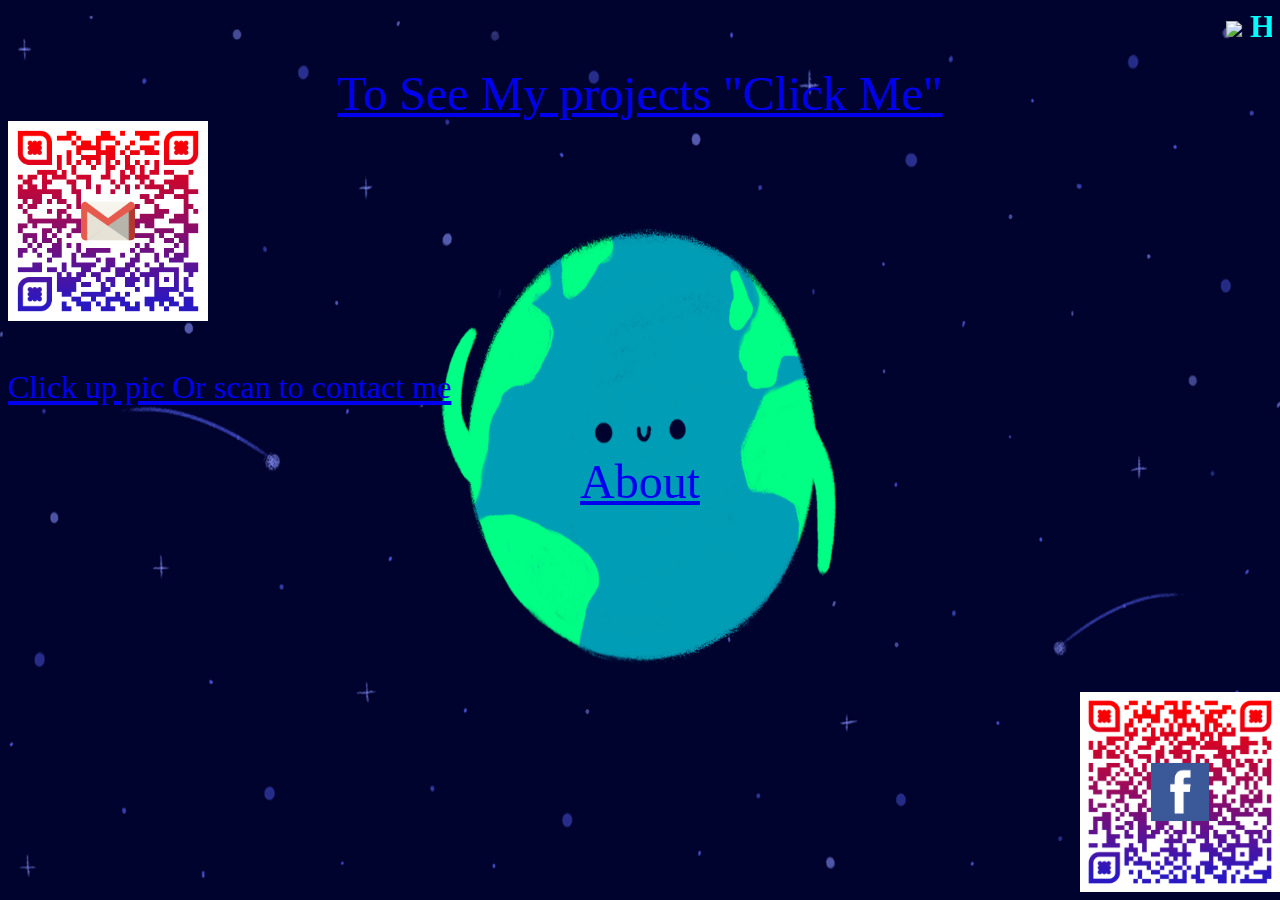
==== index.html @ bcd940b7 "Update index.html" ====
<html lang="en">

<head>
    <title>Simple Super Developers</title>
    <link rel="icon" href="favicon.ico">
</head>

<style>

@media screen and (min-width: 320px) and (max-width: 767px) and (orientation: portrait) {
  html {
    transform: rotate(-90deg);
    transform-origin: left top;
    width: 100vh;
    height: 100vw;
    overflow-x: hidden;
    position: absolute;
    top: 100%;
    left: 0;
  }
}

body {
        background-image: url('A.gif');
        background-repeat: no-repeat;
        background-attachment: fixed;
        background-size: 100% 100%;
    }

    div.fixed {
        position: static;
        bottom: 100;
        right: 70;
        width: 3000px;
        border: 3px solid #73AD21;
    }
}
a:link {
    color: pink;
    background-color: #ff0000;
    text-decoration: none;
}
a:visited {
    color: pink;
    background-color: red;
    text-decoration: none;
}
a:hover {
    color: yellow;
    background-color: transparent;
    text-decoration: underline;
}
a:active {
    color: yellow;
    background-color: transparent;
    text-decoration: underline;
}
div.absolute {
    position: absolute;
    top: 560px;
    right: 940px;
    width: 330px;
    height: 40px;
    border: 5px solid #51ff00;
}
.bottom-right {
    position: absolute;
    bottom: 8px;
    right: 0px;
}

.bottom {
  bottom: 1px;
}

.img-with-text {
    text-align: justify;
    width: [width of img];
}
.img-with-text img {
    display: block;
    margin: 0 auto;
}

}

}

@media screen and (min-width: 320px) and (min-height: 320px) and (orientation: landscape) {
  html {
    transform: rotate(-90deg);
    transform-origin: left top;
    width: 100vh;
    overflow-x: hidden;
    position: absolute;
    top: 100%;
    left: 0;
  }
}

</style>




<body>


    <link rel="stylesheet" type="text/css" href="Font.css">
    <h1>
        <marquee>
            <img src="favicon.ico">
            <font color="cyan" style="italy">Hello Everyone<img src="favicon.ico"></marquee>
    </h1>
    <div>
        <center>
            <font size="7em">

                <a href="Co-Main.html">To See My projects

		"Click Me"</a>
    </div>

    <div>
        <a href="mailto:simplesuperdevelopers@gmail.com"><img src="AS.png" width="200" height="200">
            <p>
                <font size="6em">Click up pic Or scan to contact me</p>


    </div>
    <div>
        <div class="bottom-right">

            <a href="https://www.facebook.com/SimpleSuperDevelopers"><img src="ASD.png" wdth="200" height="200"></a>
        </div>
        <div class="bottom">
          <center>
              <font size="8em"><a href="Video.html">About</a></center>
        </div>





</body>

</html>
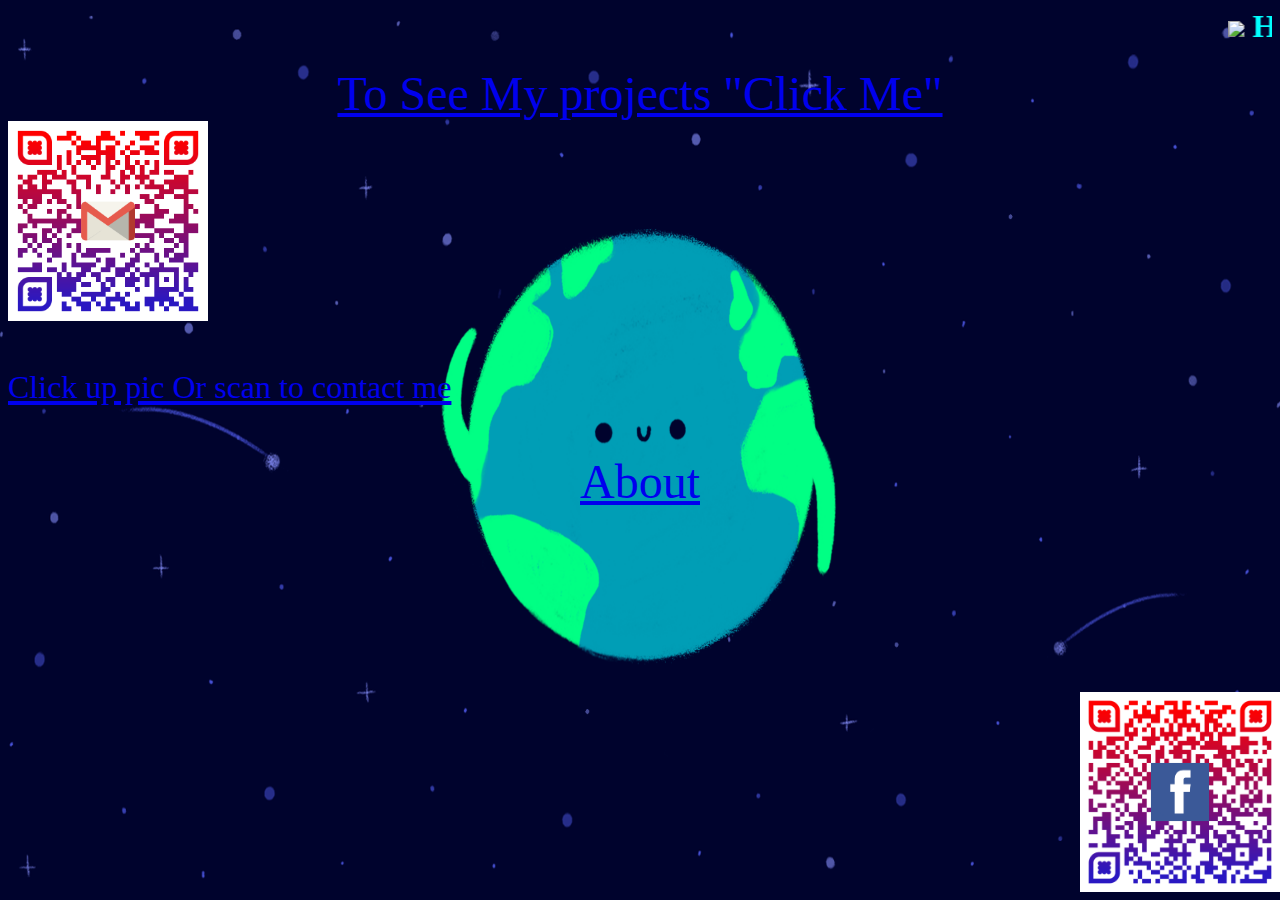
==== commit 61275ff3: "Update index.html" ====
--- a/index.html
+++ b/index.html
@@ -61,7 +61,7 @@
     right: 940px;
     width: 330px;
     height: 40px;
-    border: 5px solid #51ff00;
+    border: 5px solid red;
 }
 .bottom-right {
     position: absolute;
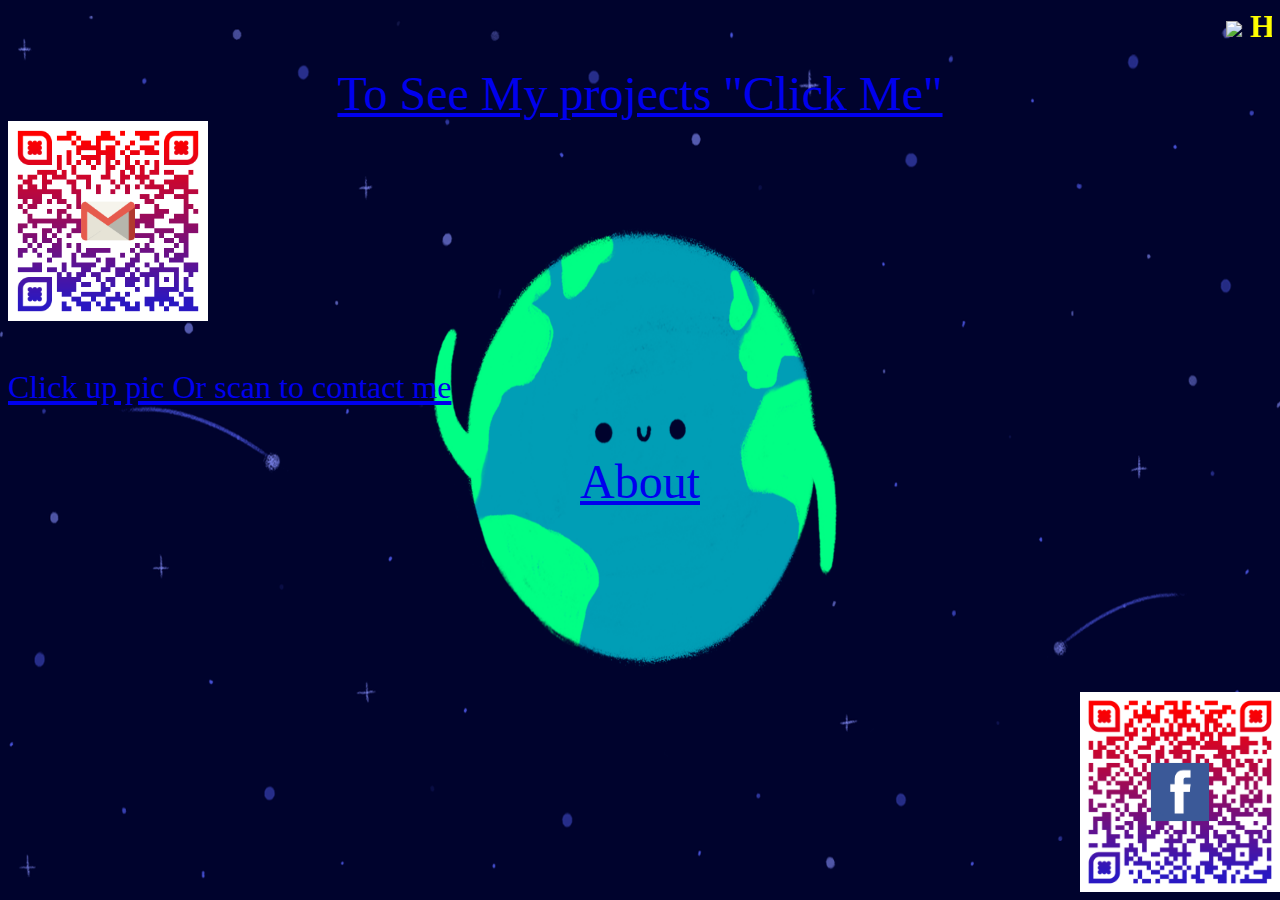
==== commit 673671a2: "Update index.html" ====
--- a/index.html
+++ b/index.html
@@ -110,7 +110,7 @@
     <h1>
         <marquee>
             <img src="favicon.ico">
-            <font color="cyan" style="italy">Hello Everyone<img src="favicon.ico"></marquee>
+            <font color="yellow" style="italy">Hello Everyone<img src="favicon.ico"></marquee>
     </h1>
     <div>
         <center>
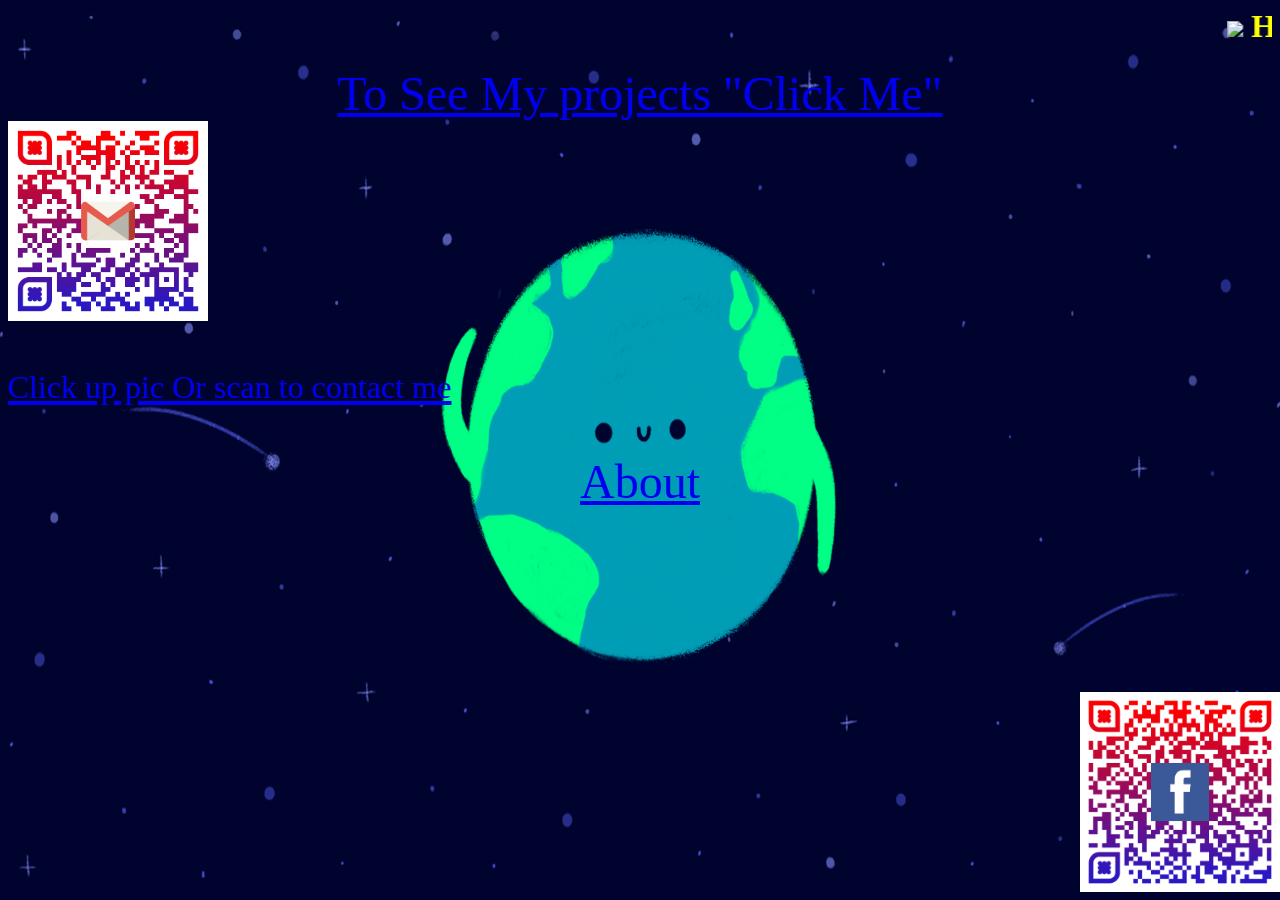
==== commit 6b7a985d: "Update index.html" ====
--- a/index.html
+++ b/index.html
@@ -61,7 +61,7 @@
     right: 940px;
     width: 330px;
     height: 40px;
-    border: 5px solid red;
+    border: 5px solid #51ff00;
 }
 .bottom-right {
     position: absolute;
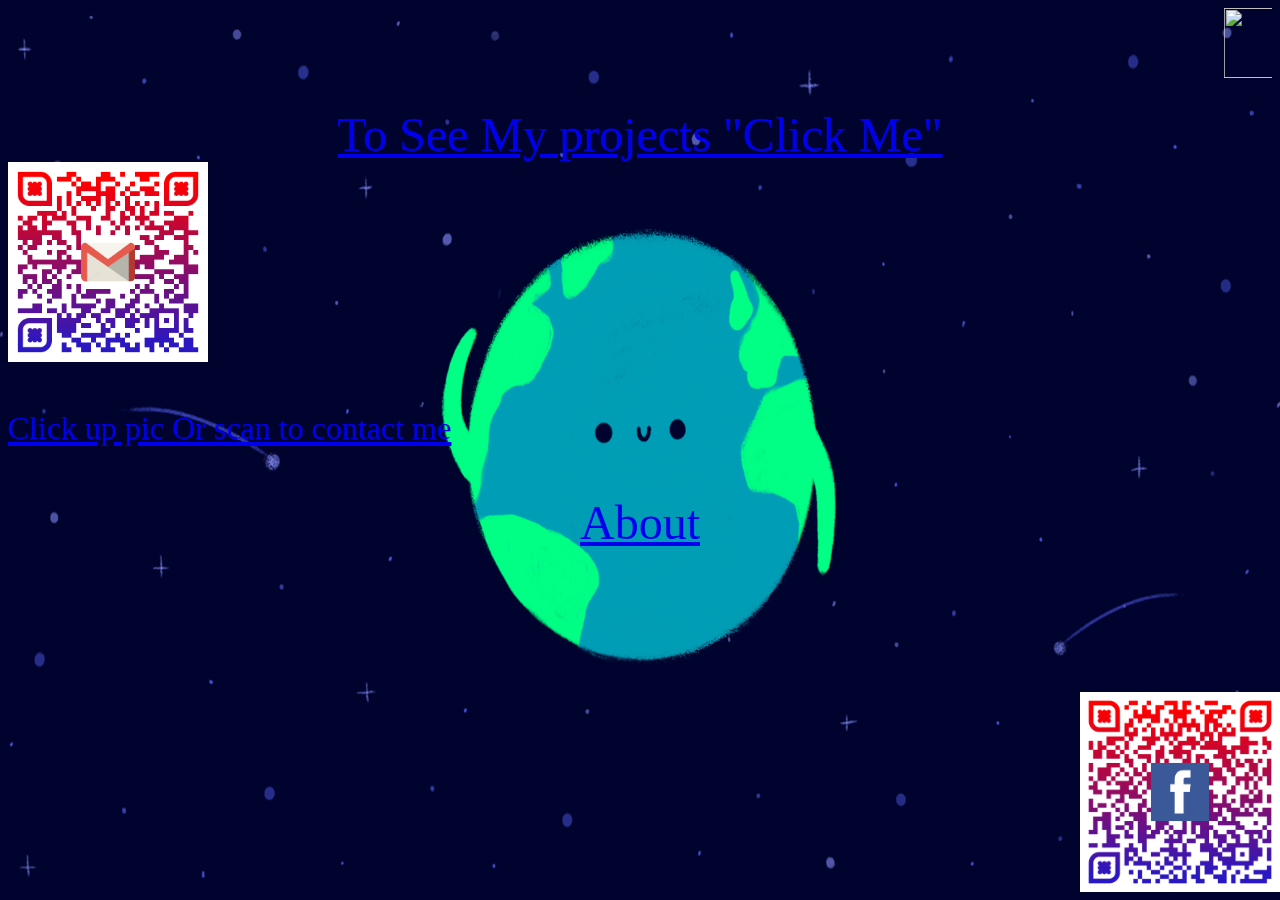
==== commit d0e31910: "Update index.html" ====
--- a/index.html
+++ b/index.html
@@ -109,7 +109,7 @@
     <link rel="stylesheet" type="text/css" href="Font.css">
     <h1>
         <marquee>
-            <img src="favicon.ico">
+            <img src="favicon.ico" image size height="70em" width="70em">
             <font color="yellow" style="italy">Hello Everyone<img src="favicon.ico"></marquee>
     </h1>
     <div>
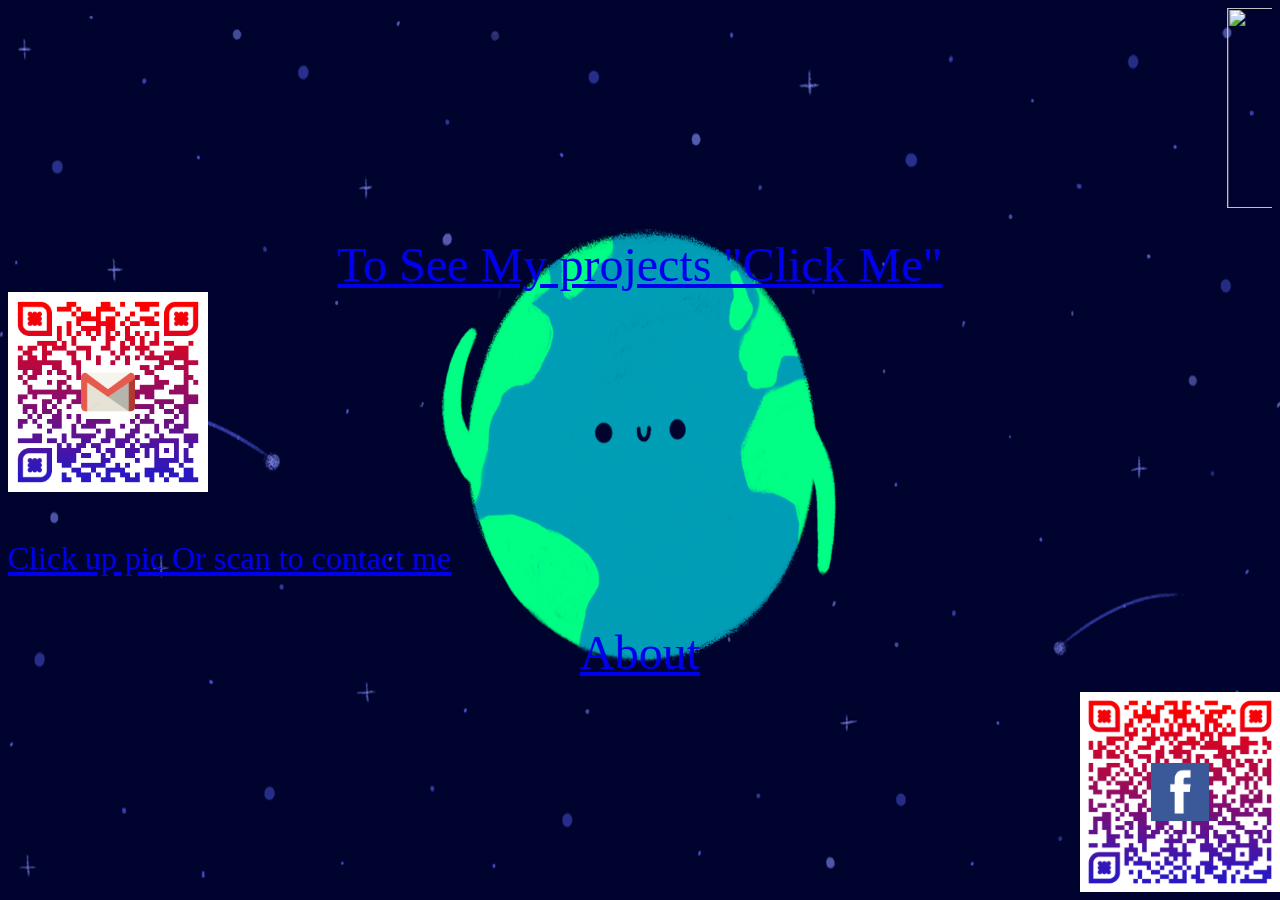
==== commit d505093a: "Update index.html" ====
--- a/index.html
+++ b/index.html
@@ -109,7 +109,7 @@
     <link rel="stylesheet" type="text/css" href="Font.css">
     <h1>
         <marquee>
-            <img src="favicon.ico" image size height="70em" width="70em">
+            <img src="favicon.ico" image size height="200em" width="290em">
             <font color="yellow" style="italy">Hello Everyone<img src="favicon.ico"></marquee>
     </h1>
     <div>
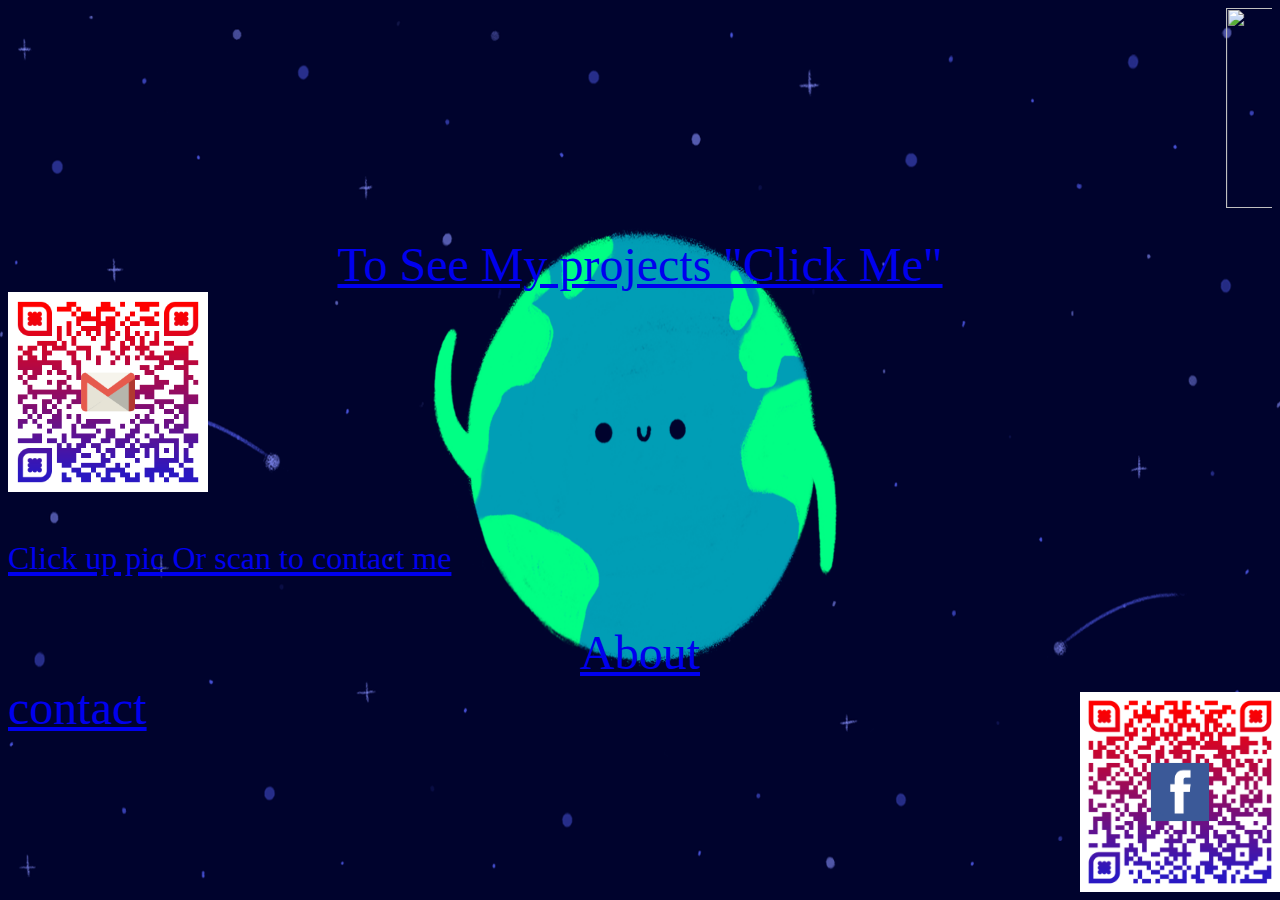
==== commit e3ff2fbb: "Update index.html" ====
--- a/index.html
+++ b/index.html
@@ -138,6 +138,8 @@
               <font size="8em"><a href="Video.html">About</a></center>
         </div>
 
+		<a href="Contact us.html">contact</a>
+
 
 
 
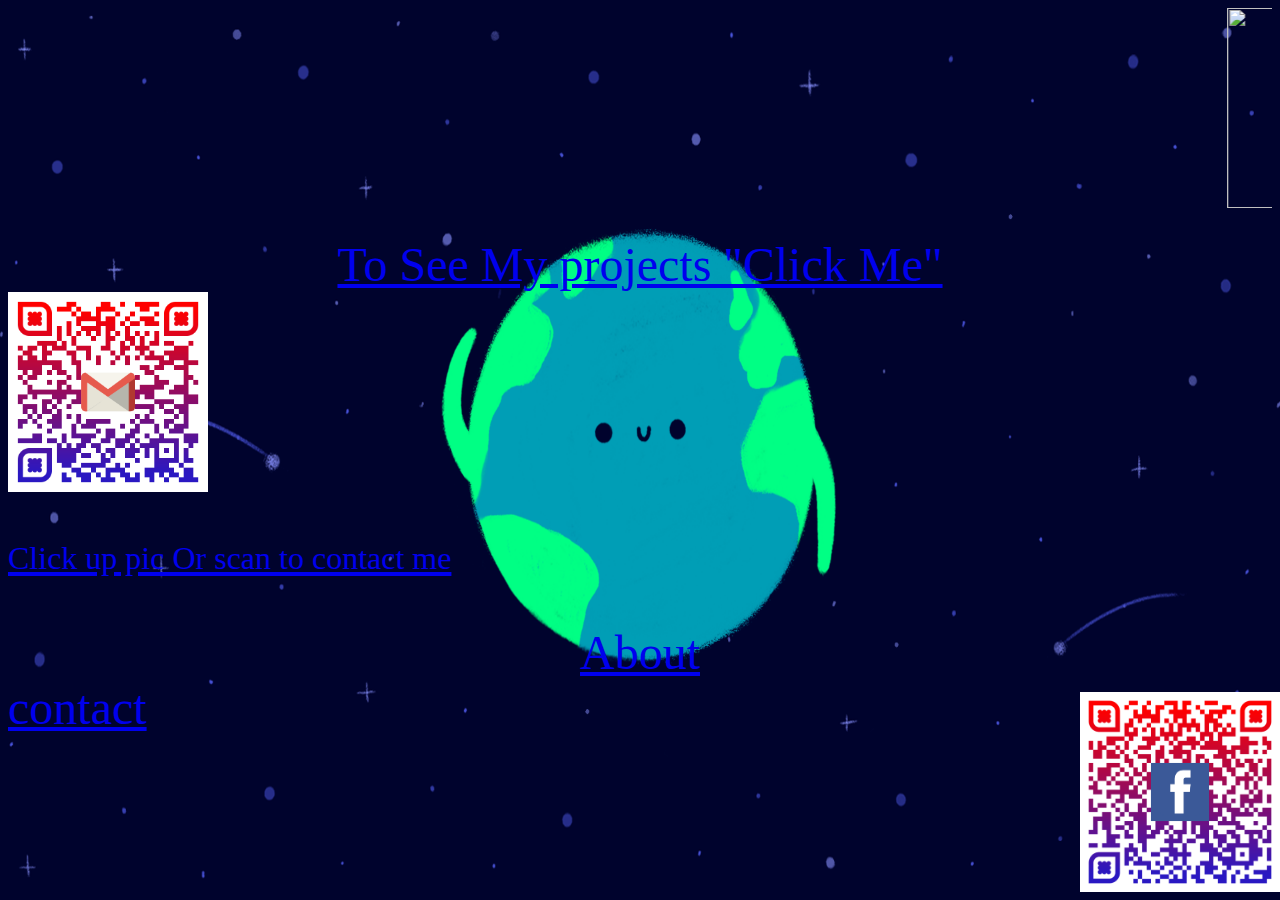
==== commit c69c754f: "Update index.html" ====
--- a/index.html
+++ b/index.html
@@ -138,7 +138,7 @@
               <font size="8em"><a href="Video.html">About</a></center>
         </div>
 
-		<a href="Contact us.html">contact</a>
+		<a href="contact.html">contact</a>
 
 
 
